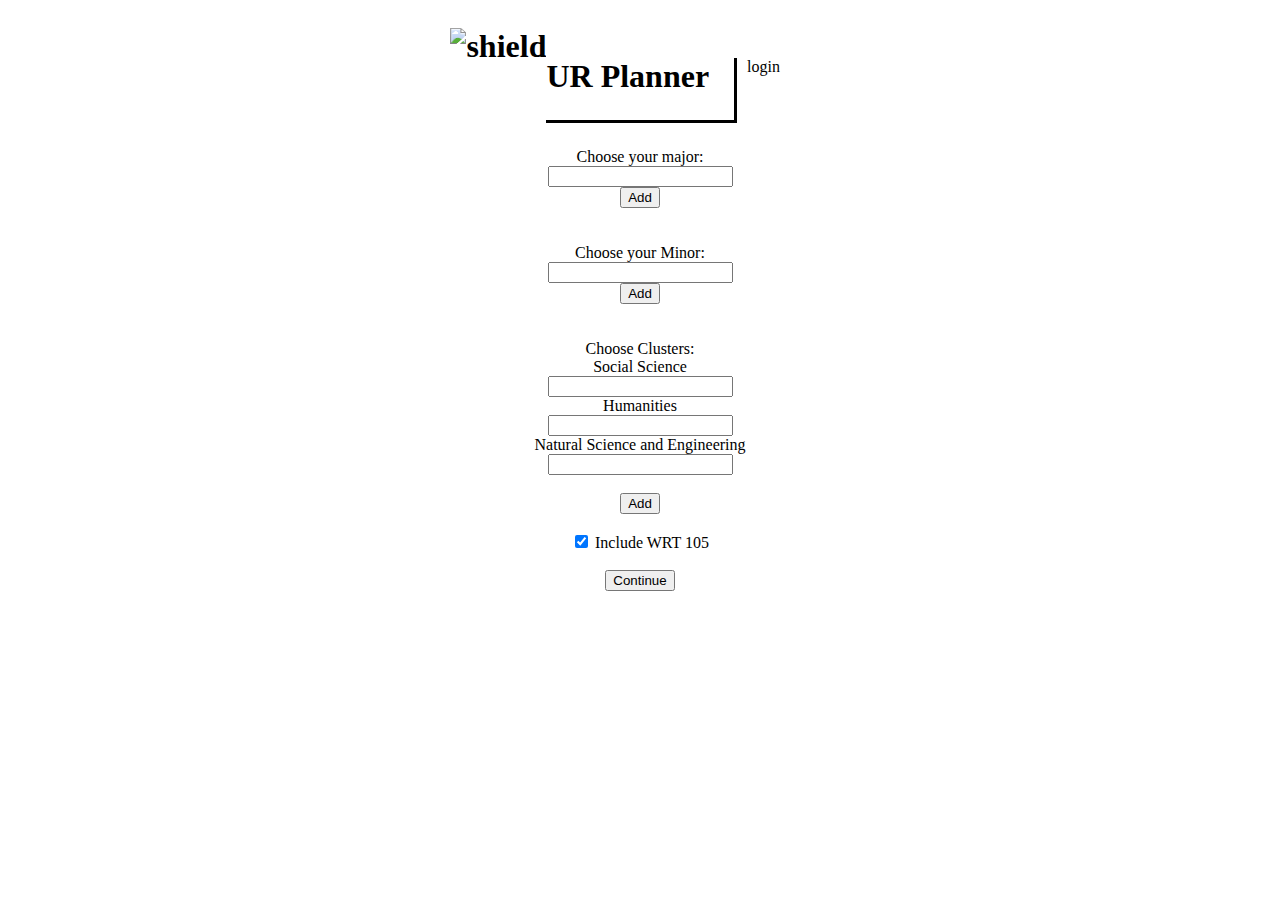
==== index.html @ 8f032126 "updated" ====
<html>
<head>
  <title>UR Planner</title>
  <style type="text/css">
  h1{ text-align:center:}
	
  .checker{margin-left:200px;
		margin-right:200px;
		margin-top:25px;
		clear:both;
		text-align:center;
		border-radius: 15px;
		padding:25px 50px;
	background: rgba(255, 255, 255, 0.5);}
  .header{float:left;
		margin-top:50px;
		margin-left:10px;
		font-family: roboto, serif;}
  .border{border-right-style:solid;
		border-bottom-style:solid;
		padding-bottom:25px;
		padding-right:25px;
		float:left;
		margin-top:50px;
		font-family: roboto, serif;}
  body {
	font-family: roboto, serif;
	background-image: url("res/Rush.jpg");
	background-repeat: no-repeat;
	background-size: 100% 100%;
	background-attachment: fixed;
	background-position: center;
  }
  </style>
  <link rel="stylesheet" href="http://code.jquery.com/ui/1.10.3/themes/smoothness/jquery-ui.css">
  <script src="http://code.jquery.com/jquery-1.9.1.js"></script>
  <script src="http://code.jquery.com/ui/1.10.3/jquery-ui.js"></script>
  
 <script>
  $(function() {
    var majList = [
      "Computer Science B.S.",
      "Computer Science B.A.",
      "Mathematics B.S.",
      "Applied Mathematics B.S.",
      "Mathematics (Honors) B.A.",
      "Mathematics B.A.",
    ];
    $( "#majorChooser" ).autocomplete({
      source: majList
  
    var minorList = [
      "NONE",
      "German",
      "Mathematics",
      "Philosophy",
      "Computer Science",
      "Psychology",
    ];
    $( "#minorChooser" ).autocomplete({
      source: minorList
  
    var sclusterList = [
      "NONE",
      "Psychology"
    ];
    $( "#SclusterChooser" ).autocomplete({
      source: sclusterList
	  
	var hclusterList = [
      "NONE",
      "German"
	  "Philosophy"
    ];
    $( "#HclusterChooser" ).autocomplete({
      source: hclusterList
	  
	var nclusterList = [
      "NONE",
      "Computer Science"
	  "Mathematics"
    ];
    $( "#NclusterChooser" ).autocomplete({
      source: nclusterList
	});
   });

  
  
 </script>
</head>

<body>
  <div >
    <h1><img src="res/UofRshield.png" alt="shield" style="margin-top:20px;float:left;margin-left:35%;">
    <span class="border">UR Planner<br></span></h1>
    <p class="header">login</p>
  </div>
  <br>

<div class="checker">

<form action="customize.php" method="post">
  <label>Choose your major: </label><br>
  <input name="majorChooser">
<br> 
<button>Add</button>

<br>
<br>
<br>
<form action="customize.php" method="post">
  <label>Choose your Minor: </label><br>
  <input name="minorChooser">
 <br>
 <button>Add</button>
  
<br> 
<br>
<br>
Choose Clusters:
<br>
<form action="customize.php" method="post">
  <label>Social Science</label><br> 
  <input name'"SclusterChooser">
<br>

<form action="customize.php" method="post">
  <label>Humanities</label><br> 
  <input name'"HclusterChooser">
<br>

<form action="customize.php" method="post">
  <label>Natural Science and Engineering</label><br> 
  <input name'"NclusterChooser">
<br>

 <br>
 <button>Add</button>
<br>
<br>

<input type="checkbox" checked="checked" id="wrt">
<label for="wrt">Include WRT 105</label>
<br>
<br>

<input type="submit" value="Continue" />
</form>



<div>
</body>
</html>
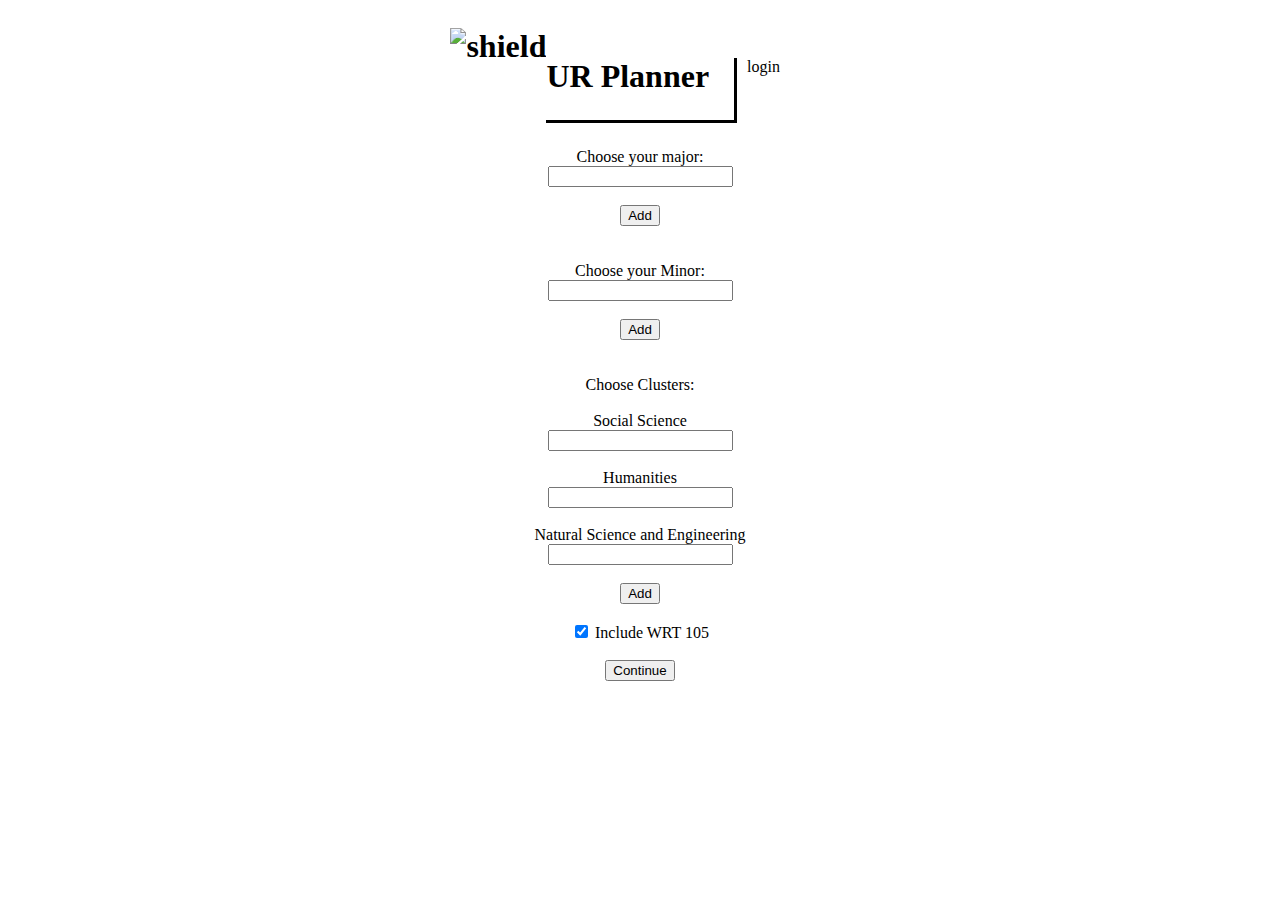
==== commit 9c2c5277: "Fixed spaces" ====
--- a/index.html
+++ b/index.html
@@ -48,6 +48,7 @@
     ];
     $( "#majorChooser" ).autocomplete({
       source: majList
+	  });
   
     var minorList = [
       "NONE",
@@ -59,14 +60,14 @@
     ];
     $( "#minorChooser" ).autocomplete({
       source: minorList
-  
+      });
     var sclusterList = [
       "NONE",
       "Psychology"
     ];
     $( "#SclusterChooser" ).autocomplete({
       source: sclusterList
-	  
+	 }); 
 	var hclusterList = [
       "NONE",
       "German"
@@ -74,7 +75,7 @@
     ];
     $( "#HclusterChooser" ).autocomplete({
       source: hclusterList
-	  
+	  });
 	var nclusterList = [
       "NONE",
       "Computer Science"
@@ -84,9 +85,6 @@
       source: nclusterList
 	});
    });
-
-  
-  
  </script>
 </head>
 
@@ -104,6 +102,7 @@
   <label>Choose your major: </label><br>
   <input name="majorChooser">
 <br> 
+<br>
 <button>Add</button>
 
 <br>
@@ -113,6 +112,7 @@
   <label>Choose your Minor: </label><br>
   <input name="minorChooser">
  <br>
+ <br>
  <button>Add</button>
   
 <br> 
@@ -120,16 +120,17 @@
 <br>
 Choose Clusters:
 <br>
+<br>
 <form action="customize.php" method="post">
   <label>Social Science</label><br> 
   <input name'"SclusterChooser">
 <br>
-
+<br>
 <form action="customize.php" method="post">
   <label>Humanities</label><br> 
   <input name'"HclusterChooser">
 <br>
-
+<br>
 <form action="customize.php" method="post">
   <label>Natural Science and Engineering</label><br> 
   <input name'"NclusterChooser">
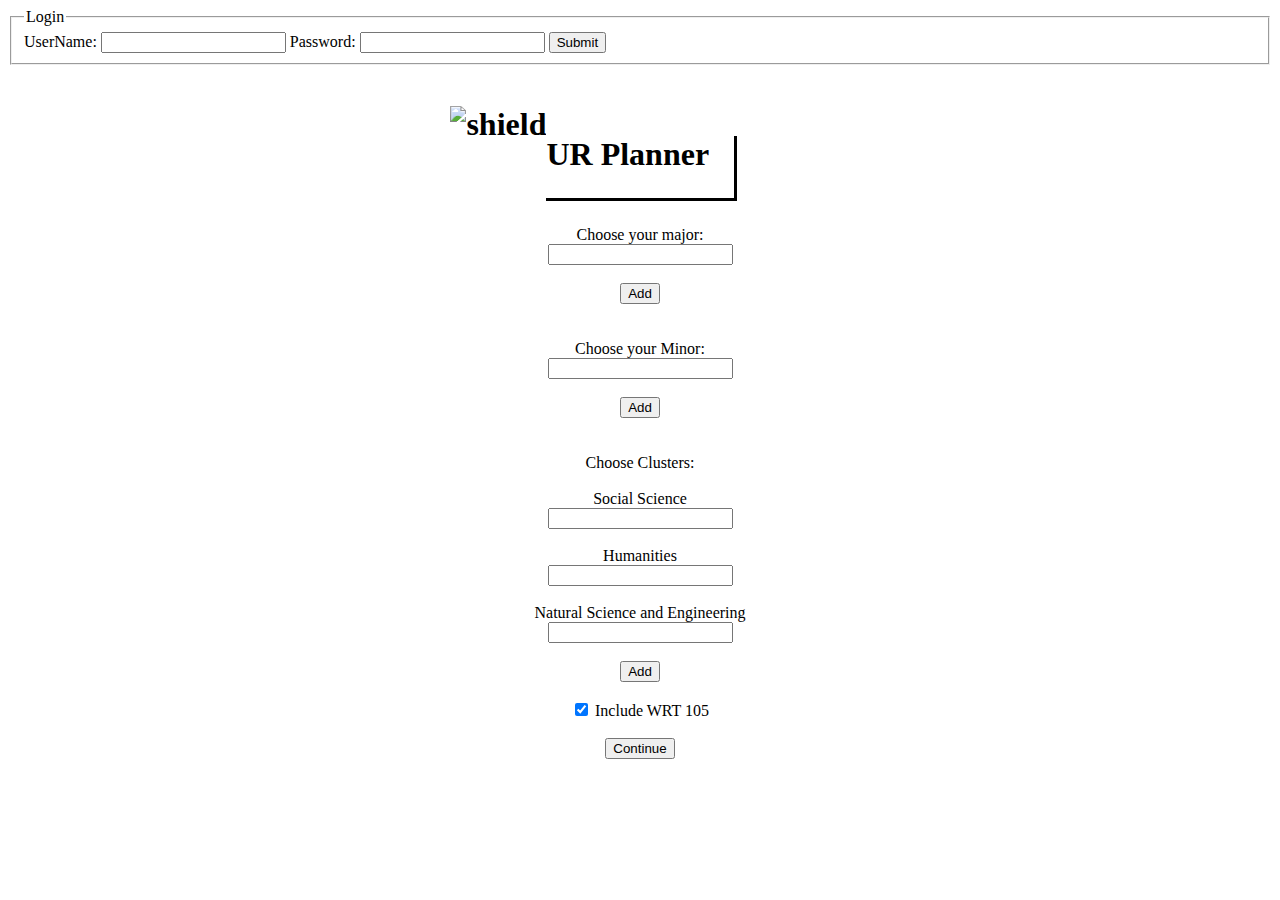
==== commit 7fccb1a7: "login box" ====
--- a/index.html
+++ b/index.html
@@ -36,6 +36,21 @@
   <script src="http://code.jquery.com/jquery-1.9.1.js"></script>
   <script src="http://code.jquery.com/ui/1.10.3/jquery-ui.js"></script>
   
+  <form id='login' action='login.php' method='post' accept-charset='UTF-8'>
+<fieldset >
+<legend>Login</legend>
+<input type='hidden' name='submitted' id='submitted' value='1'/>
+ 
+<label for='username' >UserName:</label>
+<input type='text' name='username' id='username'  maxlength="20" />
+ 
+<label for='password' >Password:</label>
+<input type='password' name='password' id='password' maxlength="20" />
+ 
+<input type='submit' name='Submit' value='Submit' />
+ 
+</fieldset>
+</form>
  <script>
   $(function() {
     var majList = [
@@ -92,7 +107,6 @@
   <div >
     <h1><img src="res/UofRshield.png" alt="shield" style="margin-top:20px;float:left;margin-left:35%;">
     <span class="border">UR Planner<br></span></h1>
-    <p class="header">login</p>
   </div>
   <br>
 
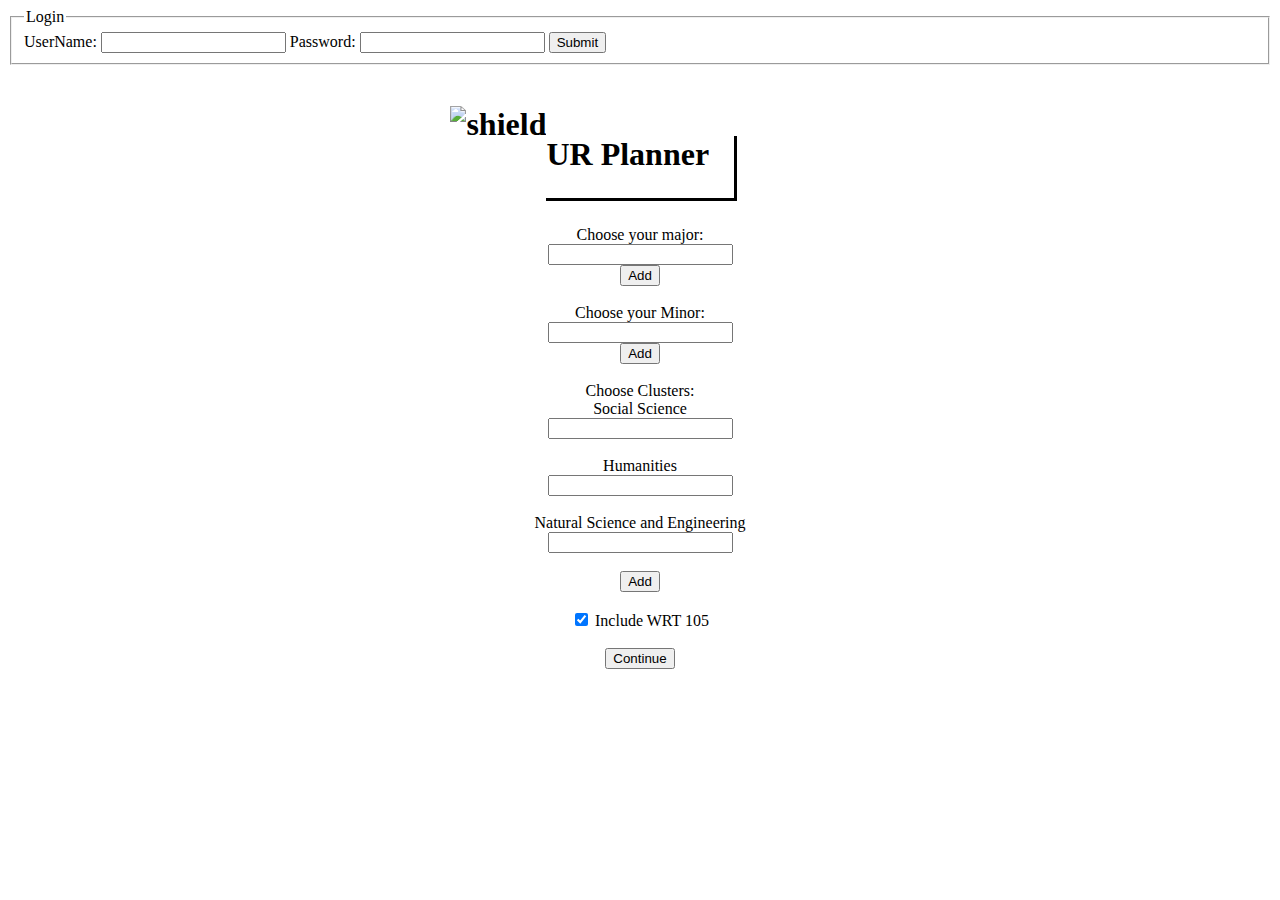
==== commit fac6beb5: "Fixing jquery" ====
--- a/index.html
+++ b/index.html
@@ -36,21 +36,7 @@
   <script src="http://code.jquery.com/jquery-1.9.1.js"></script>
   <script src="http://code.jquery.com/ui/1.10.3/jquery-ui.js"></script>
   
-  <form id='login' action='login.php' method='post' accept-charset='UTF-8'>
-<fieldset >
-<legend>Login</legend>
-<input type='hidden' name='submitted' id='submitted' value='1'/>
- 
-<label for='username' >UserName:</label>
-<input type='text' name='username' id='username'  maxlength="20" />
- 
-<label for='password' >Password:</label>
-<input type='password' name='password' id='password' maxlength="20" />
- 
-<input type='submit' name='Submit' value='Submit' />
- 
-</fieldset>
-</form>
+  
  <script>
   $(function() {
     var majList = [
@@ -65,45 +51,28 @@
       source: majList
 	  });
   
-    var minorList = [
-      "NONE",
-      "German",
-      "Mathematics",
-      "Philosophy",
-      "Computer Science",
-      "Psychology",
-    ];
-    $( "#minorChooser" ).autocomplete({
-      source: minorList
-      });
-    var sclusterList = [
-      "NONE",
-      "Psychology"
-    ];
-    $( "#SclusterChooser" ).autocomplete({
-      source: sclusterList
-	 }); 
-	var hclusterList = [
-      "NONE",
-      "German"
-	  "Philosophy"
-    ];
-    $( "#HclusterChooser" ).autocomplete({
-      source: hclusterList
-	  });
-	var nclusterList = [
-      "NONE",
-      "Computer Science"
-	  "Mathematics"
-    ];
-    $( "#NclusterChooser" ).autocomplete({
-      source: nclusterList
-	});
    });
  </script>
 </head>
 
 <body>
+	
+<form id='login' action='login.php' method='post' accept-charset='UTF-8'>
+	<fieldset >
+	<legend>Login</legend>
+	<input type='hidden' name='submitted' id='submitted' value='1'/>
+ 
+	<label for='username' >UserName:</label>
+	<input type='text' name='username' id='username'  maxlength="20" />
+ 
+	<label for='password' >Password:</label>
+	<input type='password' name='password' id='password' maxlength="20" />
+ 
+	<input type='submit' name='Submit' value='Submit' />
+ 
+	</fieldset>
+</form>
+	
   <div >
     <h1><img src="res/UofRshield.png" alt="shield" style="margin-top:20px;float:left;margin-left:35%;">
     <span class="border">UR Planner<br></span></h1>
@@ -112,40 +81,35 @@
 
 <div class="checker">
 
-<form action="customize.php" method="post">
-  <label>Choose your major: </label><br>
-  <input name="majorChooser">
-<br> 
-<br>
-<button>Add</button>
 
-<br>
-<br>
-<br>
-<form action="customize.php" method="post">
-  <label>Choose your Minor: </label><br>
-  <input name="minorChooser">
- <br>
- <br>
- <button>Add</button>
+	<label>Choose your major: </label><br>
+	<input name="majorChooser">
+	<br> 
+	<button>Add</button>
+
+	<br>
+	<br>
+
+	<label>Choose your Minor: </label><br>
+	<input name="minorChooser">
+	<br>
+	<button>Add</button>
   
-<br> 
-<br>
-<br>
-Choose Clusters:
-<br>
-<br>
-<form action="customize.php" method="post">
+	<br> 
+	<br>
+	Choose Clusters:
+	<br>
+
   <label>Social Science</label><br> 
   <input name'"SclusterChooser">
 <br>
 <br>
-<form action="customize.php" method="post">
+
   <label>Humanities</label><br> 
   <input name'"HclusterChooser">
 <br>
 <br>
-<form action="customize.php" method="post">
+
   <label>Natural Science and Engineering</label><br> 
   <input name'"NclusterChooser">
 <br>
@@ -161,7 +125,7 @@
 <br>
 
 <input type="submit" value="Continue" />
-</form>
+
 
 
 
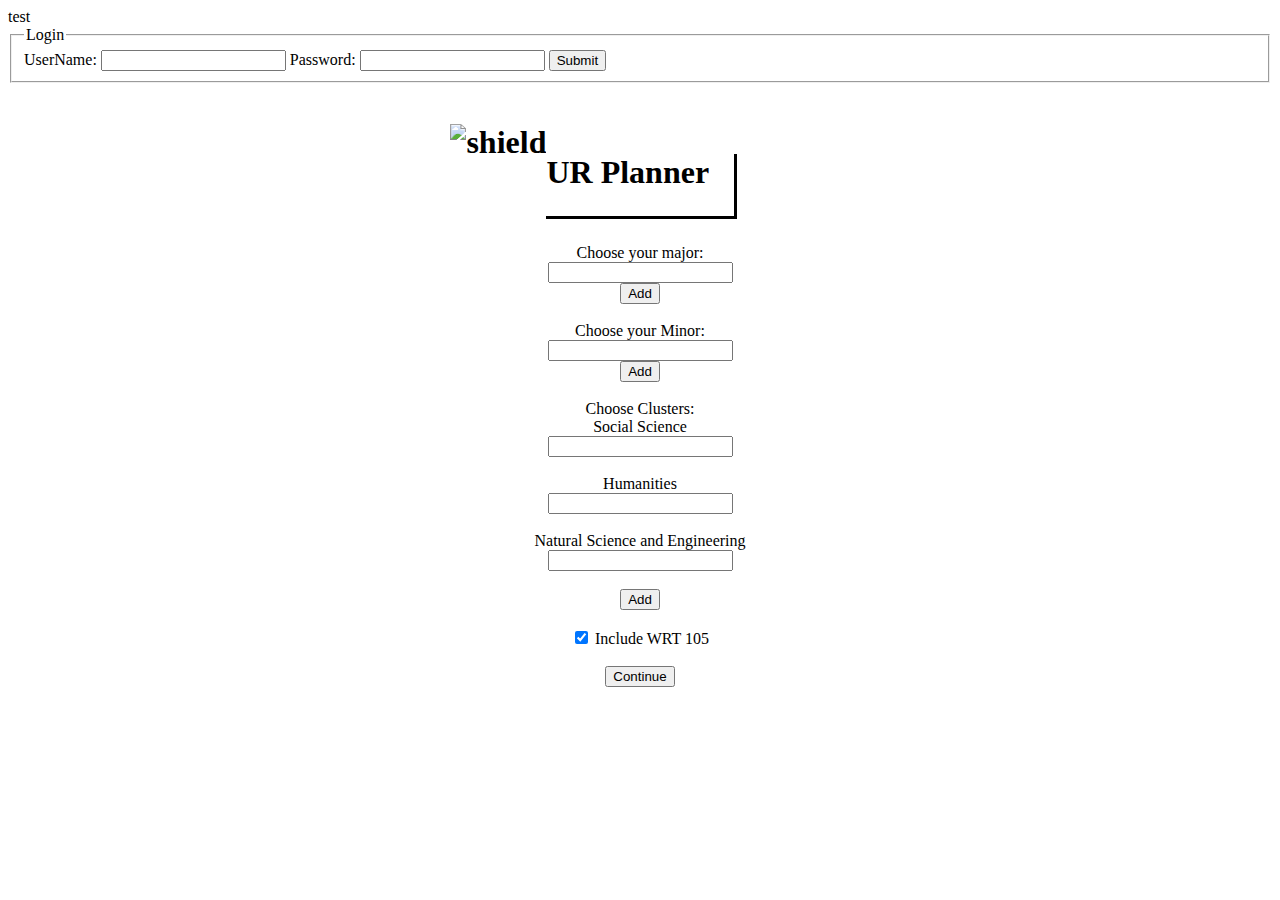
==== commit 09d7bef0: "More attempts to fix the autocomplete box" ====
--- a/index.html
+++ b/index.html
@@ -36,27 +36,25 @@
   <script src="http://code.jquery.com/jquery-1.9.1.js"></script>
   <script src="http://code.jquery.com/ui/1.10.3/jquery-ui.js"></script>
   
-  
- <script>
-  $(function() {
-    var majList = [
-      "Computer Science B.S.",
-      "Computer Science B.A.",
-      "Mathematics B.S.",
-      "Applied Mathematics B.S.",
-      "Mathematics (Honors) B.A.",
-      "Mathematics B.A.",
-    ];
-    $( "#majorChooser" ).autocomplete({
-      source: majList
-	  });
-  
-   });
- </script>
+  <script>
+	$(function() {
+		var majList = [
+		"Computer Science B.S.",
+		"Computer Science B.A.",
+		"Mathematics B.S.",
+		"Applied Mathematics B.S.",
+		"Mathematics (Honors) B.A.",
+		"Mathematics B.A."
+		];
+		$( "#majorChooser" ).autocomplete({
+			source: majList
+		});
+	});
+  </script>
 </head>
 
 <body>
-	
+	<script> document.write("test");</script>
 <form id='login' action='login.php' method='post' accept-charset='UTF-8'>
 	<fieldset >
 	<legend>Login</legend>
